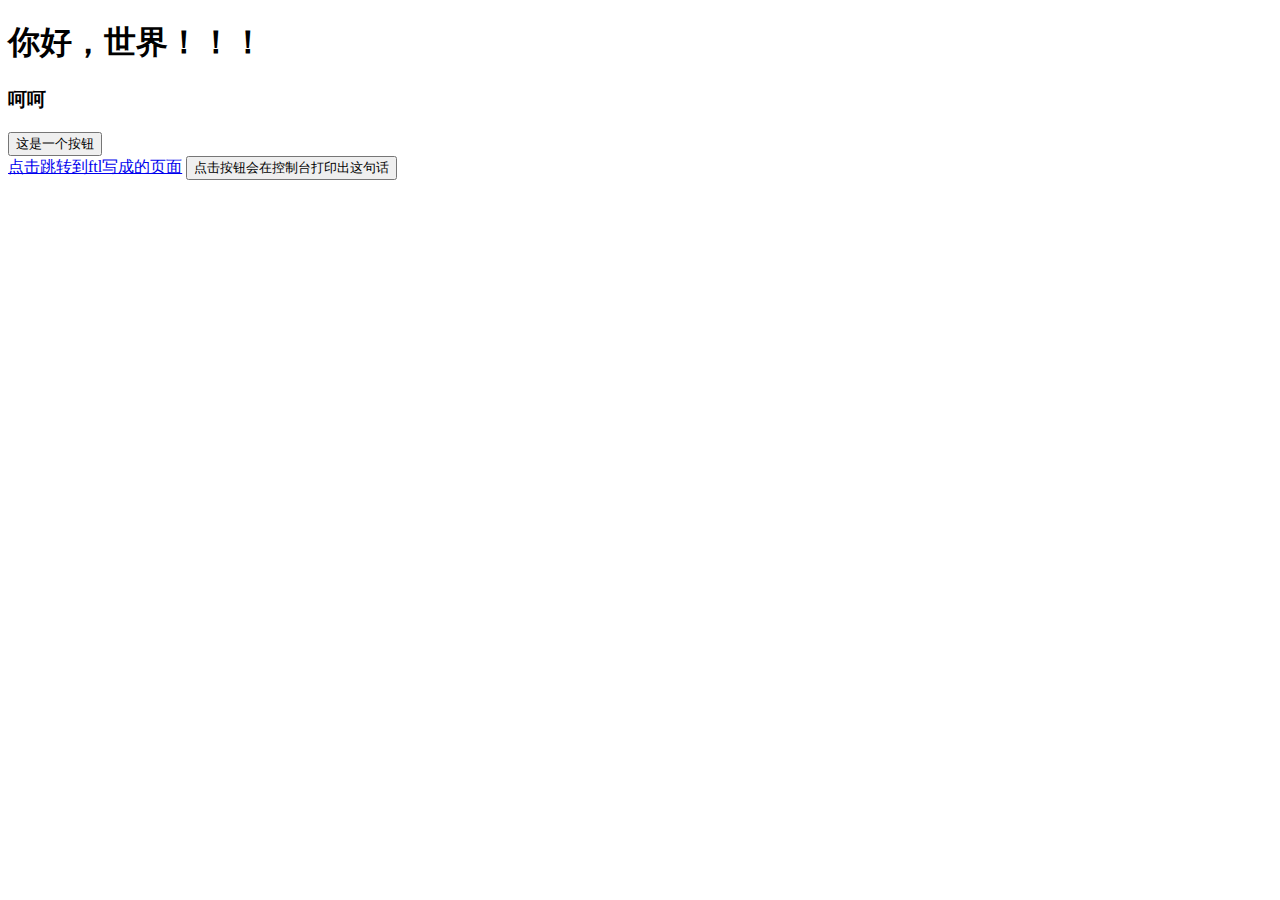
==== src/main/webapp/template/html/reLogin.html @ 6b5c1ce2 "成功引入jquery和bootstrap" ====
<!DOCTYPE html>
<html>
<head>
<link rel="stylesheet" media="all" href="/res/css/bootstrap.css">
<link rel="stylesheet" media="all" href="/res/css/main.css">
<script src="/res/js/jquery-1.11.3.min.js"></script>
<script src="/res/js/bootstrap.js"></script>
<script src="/res/js/main.js"></script>

<link rel="stylesheet" media="all"
	href="/res/css/plugin/bootstrap-table.css">
<script src="/res/js/plugin/bootstrap-table.js"></script>
<script src="/res/js/plugin/locale/bootstrap-table-zh-CN.js"></script>

<link rel="stylesheet" media="all" href="/res/css/plugin/select2.css">
<script src="/res/js/plugin/select2.js"></script>

<link rel="stylesheet" media="all"
	href="/res/css/plugin/bootstrap-datetimepicker.min.css">
<script src="/res/js/plugin/moment.min.js"></script>
<script src="/res/js/plugin/bootstrap-datetimepicker.min.js"></script>

<meta charset="UTF-8">
<title>这个网页引入了很多JQuery</title>

</head>
<body background="/res/img/girl01.jpg">

	<h1>你好，世界！！！</h1>
	<h3>呵呵</h3>
	<button onclick="alert_something('这是一个测试')" type="button">
		这是一个按钮</button>
	<br>
	<a href='/login/index'>点击跳转到ftl写成的页面</a>
	<button id='t_button'>点击按钮会在控制台打印出这句话</button>
</body>
<script src="/res/js/self/test.js"></script>
</html>
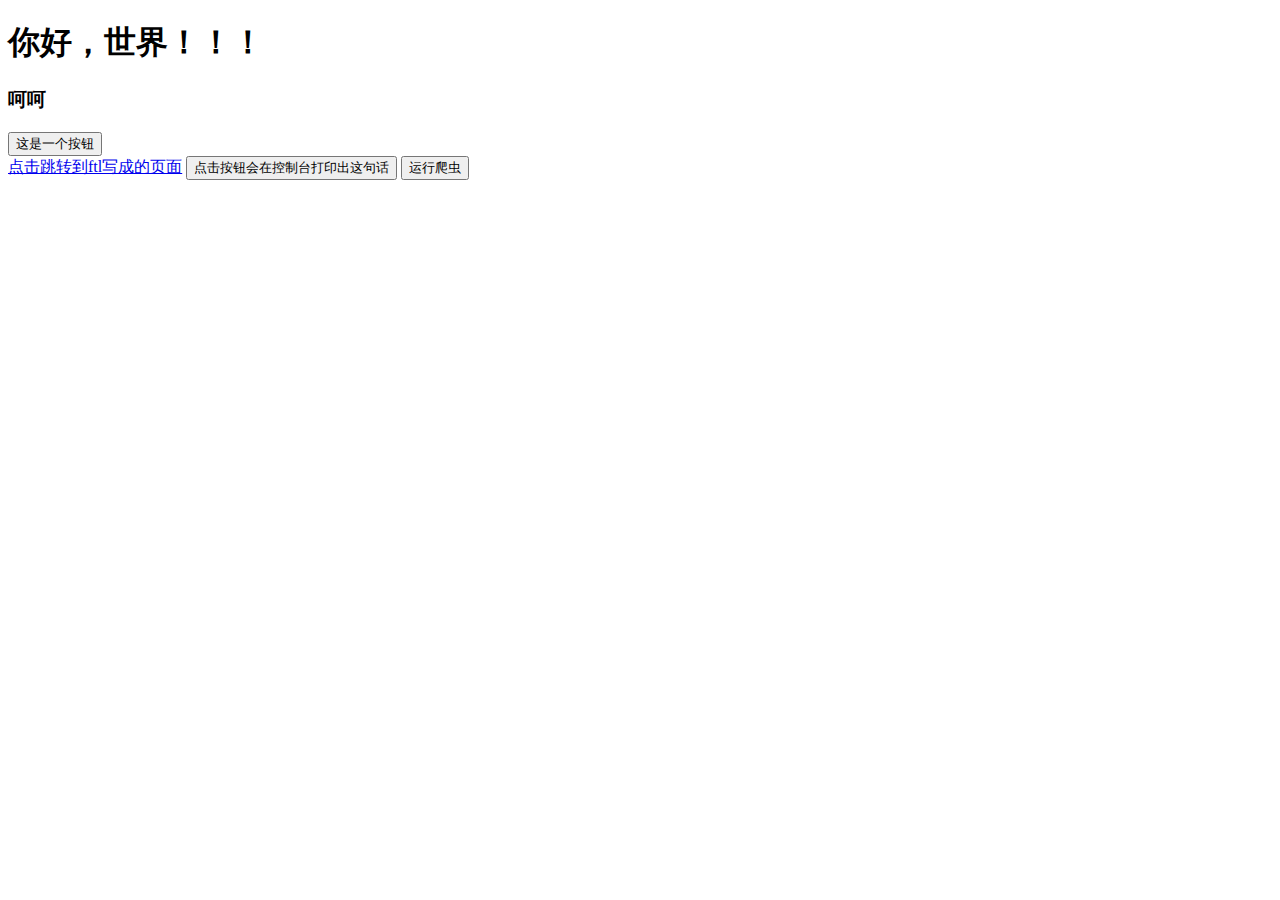
==== commit ba9f8f9e: "尝试运行爬虫，但是出现jar包冲突，无法正常运行，但是网站本身没有问题" ====
--- a/src/main/webapp/template/html/reLogin.html
+++ b/src/main/webapp/template/html/reLogin.html
@@ -33,6 +33,7 @@
 	<br>
 	<a href='/login/index'>点击跳转到ftl写成的页面</a>
 	<button id='t_button'>点击按钮会在控制台打印出这句话</button>
+	<button id="spider">运行爬虫</button>
 </body>
 <script src="/res/js/self/test.js"></script>
 </html>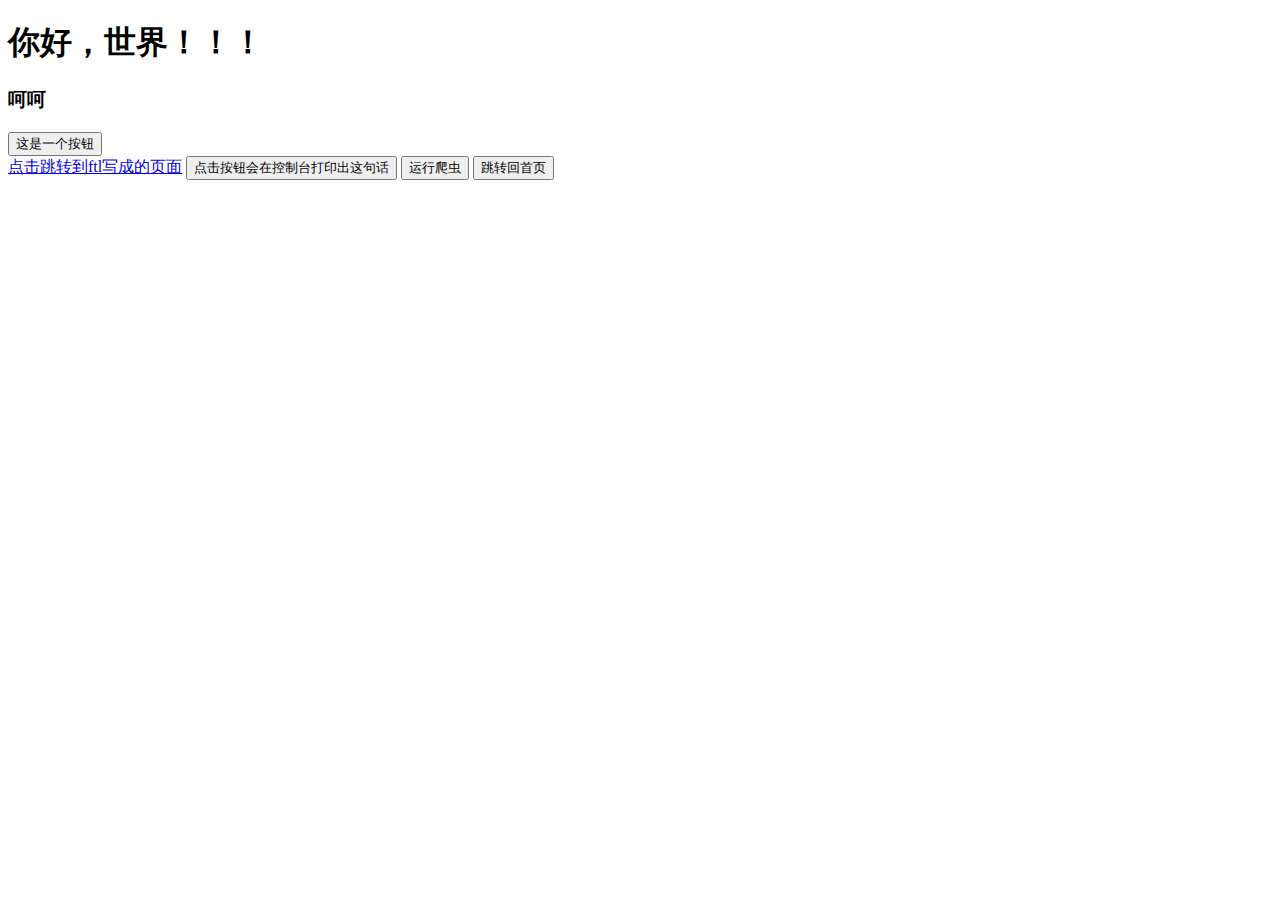
==== commit ed3ecf9e: "引入boostrap和jquery" ====
--- a/src/main/webapp/template/html/reLogin.html
+++ b/src/main/webapp/template/html/reLogin.html
@@ -34,6 +34,7 @@
 	<a href='/login/index'>点击跳转到ftl写成的页面</a>
 	<button id='t_button'>点击按钮会在控制台打印出这句话</button>
 	<button id="spider">运行爬虫</button>
+	<button onclick="testChangeToHtml('/')" type="button" >跳转回首页</button>
 </body>
 <script src="/res/js/self/test.js"></script>
 </html>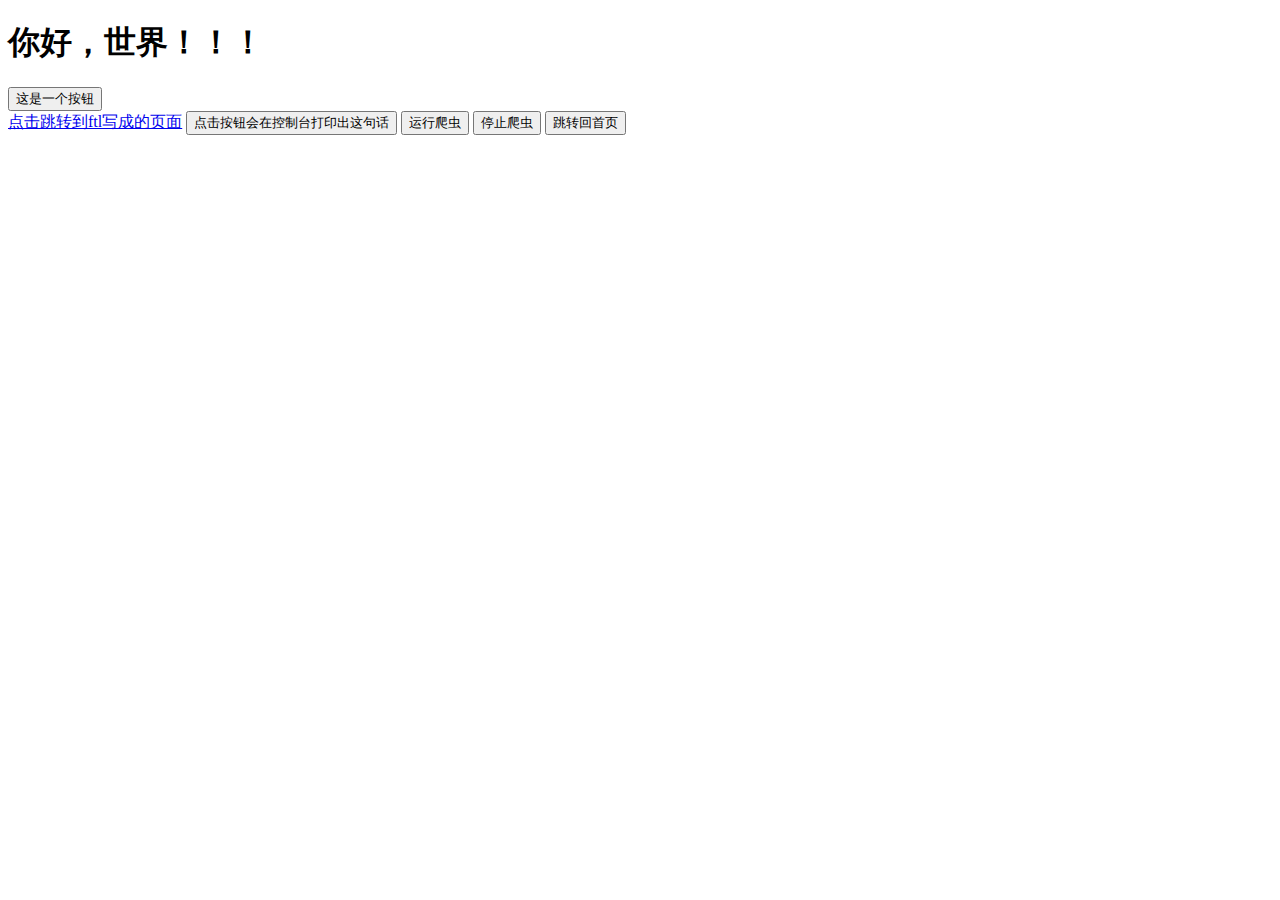
==== commit ae5da133: "修改完全log4j配置" ====
--- a/src/main/webapp/template/html/reLogin.html
+++ b/src/main/webapp/template/html/reLogin.html
@@ -27,13 +27,13 @@
 <body background="/res/img/girl01.jpg">
 
 	<h1>你好，世界！！！</h1>
-	<h3>呵呵</h3>
 	<button onclick="alert_something('这是一个测试')" type="button">
 		这是一个按钮</button>
 	<br>
 	<a href='/login/index'>点击跳转到ftl写成的页面</a>
 	<button id='t_button'>点击按钮会在控制台打印出这句话</button>
 	<button id="spider">运行爬虫</button>
+	<button id="stop_spider">停止爬虫</button>
 	<button onclick="testChangeToHtml('/')" type="button" >跳转回首页</button>
 </body>
 <script src="/res/js/self/test.js"></script>
